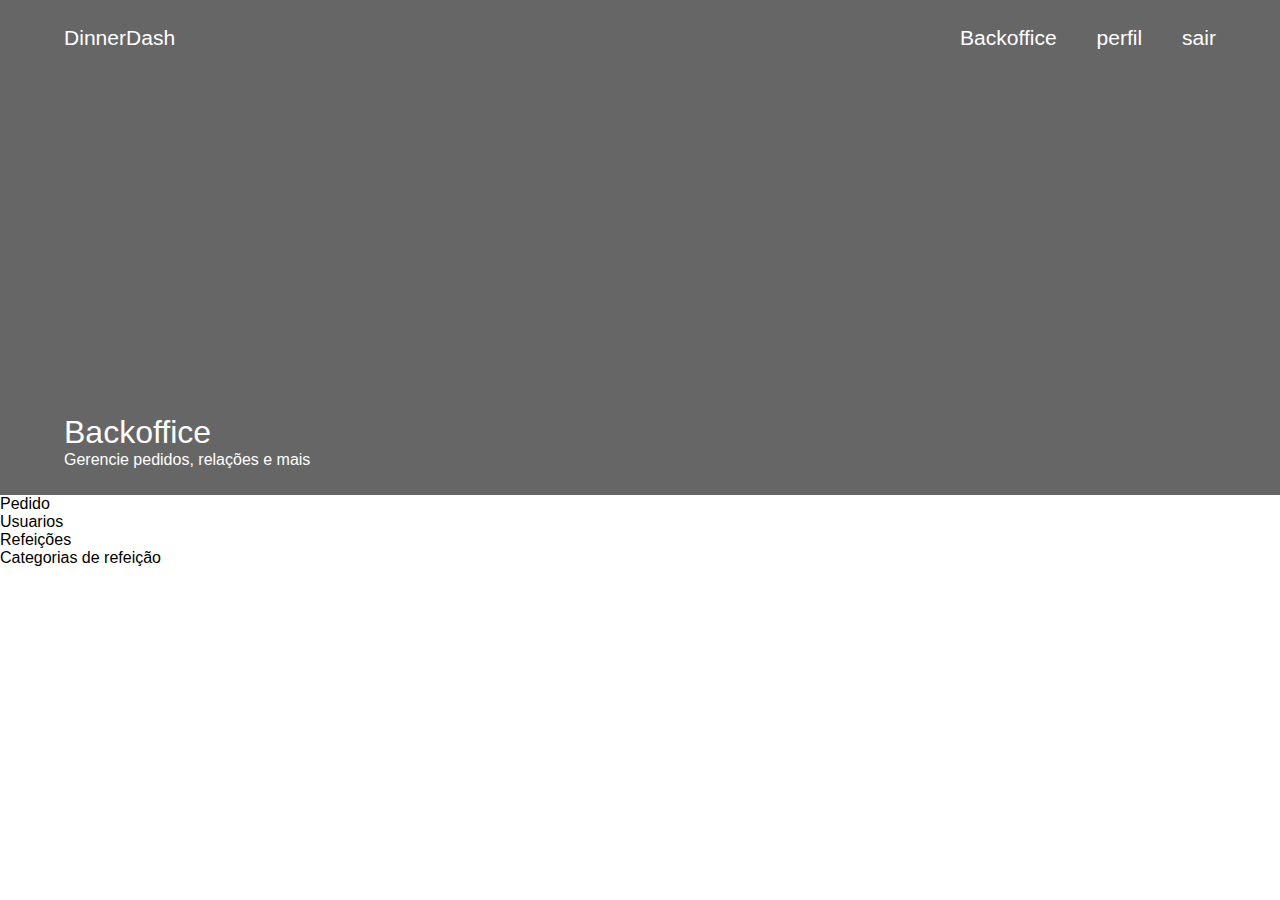
==== index2.html @ c65804d9 "Version 1 - seu-perfil criado" ====
<!DOCTYPE html>
<html lang="en">
<head>
    <meta charset="UTF-8">
    <meta http-equiv="X-UA-Compatible" content="IE=edge">
    <meta name="viewport" content="width=device-width, initial-scale=1.0">
    <link rel="stylesheet" href="/estilos/index2.css">
    <title>DinnerDash</title>
</head>
<body>
    <header>
        <div class="top-header">
            <h3>DinnerDash</h3>
            <nav>
                <h3><a href="$">Backoffice</a></h3>
                <h3>perfil</h3>
                <h3>sair</h3>
            </nav>
        </div>
        <div class="main-header">
            <h1>Backoffice</h1>
            <p>Gerencie pedidos, relações e mais</p>
        </div>
        
    </header>

    <main>
        <div class="bot-header">
            <p>Pedido</p>
            <p>Usuarios</p>
            <p>Refeições</p>
            <p>Categorias de refeição</p>
        </div>
    </main>
    <footer>

    </footer>
</body>
</html>
---- estilos/index2.css ----
*{  
    padding: 0;
    margin: 0;
    box-sizing: border-box;
    font-family: 'Montserrat', sans-serif;
    font-weight: 100;
}
a{
    cursor: pointer;
    text-decoration: none;
    color: white;
}

a:hover{
    color: rgb(38, 168, 38);
    transition: 0.3s;
}
body{
    height: 100vh;
    display: flex;
    flex-direction: column; 
}

header{
    background-image: linear-gradient(rgba(0,0,0,.6), rgba(0,0,0,.6)), url(/estilos/img_bg_backoffice_usuario.jpg);
    background-position: center;
    background-repeat: no-repeat;
    background-size: cover;
    height: 55vh;
    color: white;
    display: flex;
    flex-direction: column;
    justify-content: space-between;
    padding: 2% 5%;
   
}

.top-header{
    display: flex;
    justify-content: space-between;
    font-size: 18px;
}

nav{
    width: 20vw;
    display: flex;
    justify-content: space-between;
}



main{
    flex: 1;
}
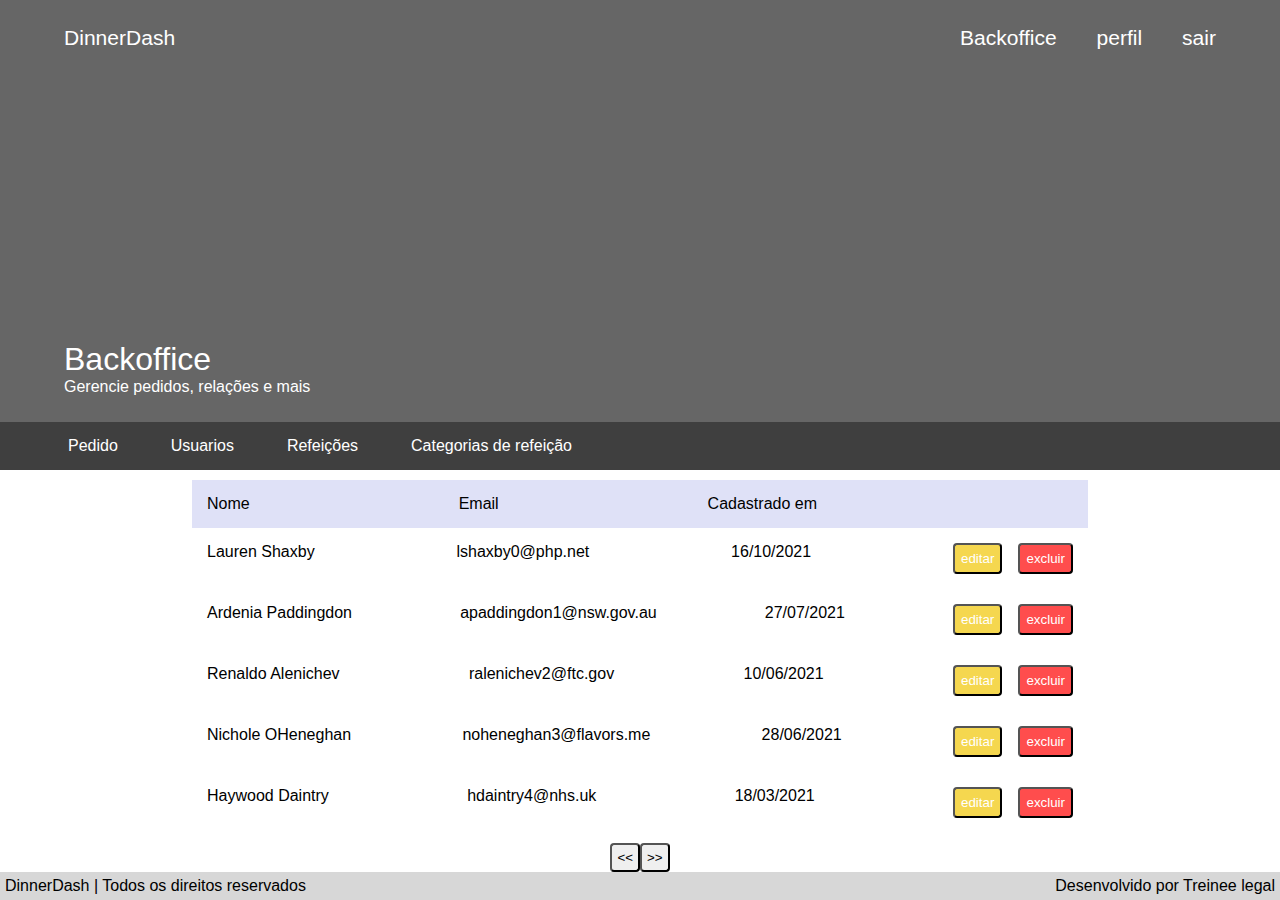
==== commit af477746: "projeto 'finalizado' :(" ====
--- a/index2.html
+++ b/index2.html
@@ -12,28 +12,60 @@
         <div class="top-header">
             <h3>DinnerDash</h3>
             <nav>
-                <h3><a href="$">Backoffice</a></h3>
-                <h3>perfil</h3>
-                <h3>sair</h3>
+                <h3><a href="/index2.html">Backoffice</a></h3>
+                <h3><a href="/index.html">perfil</a></h3>
+                <h3><a href="">sair</a></h3>
             </nav>
         </div>
         <div class="main-header">
             <h1>Backoffice</h1>
             <p>Gerencie pedidos, relações e mais</p>
         </div>
+    </header>
+    <main>
+        <div class="container-top-main">
+            <div class="top-main">
+                <p>Pedido</p>
+                <p>Usuarios</p>
+                <p>Refeições</p>
+                <p>Categorias de refeição</p>
+            </div>
+        </div>
+        <div class="container-content">
+            <div class="container-data">
+                <table>
+                    <thead>
+                        <tr id="table-data">
+                            <th>Nome</th>
+                            <th>Email</th>
+                            <th>Cadastrado em</th>
+                        </tr>
+                    </thead>
+                    <tbody id="tbody">
+                        <!-- <tr class="data-row">
+                            <td>Gabriel Magalhaes</td>
+                            <td>g.magalhaes1509@gmail.com</td>
+                            <td>15/09//2022</td>
+                            <td id="btts"><button id="editar">editar</button><button id="excluir">excluir</button></td>
+                        </tr> -->
+                    </tbody>
         
-    </header>
+                </table>
 
-    <main>
-        <div class="bot-header">
-            <p>Pedido</p>
-            <p>Usuarios</p>
-            <p>Refeições</p>
-            <p>Categorias de refeição</p>
+                <div class="container-control">
+                    <button><<</button>
+                    <div class="npages"></div>
+                    <button>>></button>
+                </div>
+            </div>
         </div>
     </main>
     <footer>
-
+        <span><strong>DinnerDash</strong> | Todos os direitos reservados</span>
+        <span>Desenvolvido por Treinee legal</span>
     </footer>
+    <script src="/bd/data.js"></script>
+    <script src="/scripts/backoffice.js"></script>
+    
 </body>
 </html>--- a/estilos/index2.css
+++ b/estilos/index2.css
@@ -26,7 +26,7 @@
     background-position: center;
     background-repeat: no-repeat;
     background-size: cover;
-    height: 55vh;
+    height: 50vh;
     color: white;
     display: flex;
     flex-direction: column;
@@ -51,4 +51,94 @@
 
 main{
     flex: 1;
+    display: flex;
+    flex-direction: column;
 }
+
+.container-top-main{
+    background-color: rgb(63, 63, 63);
+}
+
+.top-main{
+    max-width: 50vw;
+    min-width: 100px;
+    color: white;
+    display: flex;
+    justify-content: space-evenly;
+    padding: 15px;
+}
+
+/* =-=-=-=-=-=-=-=-=-=-=-=-=-=-=--=-=-=- */
+.container-content{
+    display: flex;
+    justify-content: center;
+    align-items: center;
+}
+
+table{
+    display: flex;
+    flex-direction: column;
+    align-items: center;
+    margin-top: 10px;
+}
+
+thead{
+    background-color: rgba(190, 193, 238, 0.486);
+    width: 70vw;
+}
+
+#table-data{
+    width: 50vw;
+    display: flex;
+    justify-content: space-between;
+    padding: 15px;
+    border-radius: 4px;
+}
+
+tbody{
+    width: 70vw;
+}
+
+.data-row{
+    display: flex;
+    justify-content: space-between;
+    padding: 15px;
+    border-radius: 4px;
+}
+
+td button{
+    padding: 6px;
+    border-radius: 4px;
+    color: white;
+}
+#btts{
+    width: 120px;
+    display: flex;
+    justify-content: space-between;
+}
+
+#editar{
+    background-color: rgba(243, 205, 34, 0.795);
+}
+#excluir{
+    background-color: rgba(255, 0, 0, 0.699);
+}
+
+.container-control{
+    display: flex;
+    justify-content: center;
+    margin-top: 10px;
+}
+
+.container-control button{
+    padding: 5px;
+    border-radius: 4px;
+}
+/* =-=-=-=-=-=-=-=-=-=-===-=-=-=-=-=-=-=-=- */
+
+footer{
+    background-color: rgba(128, 128, 128, 0.315);
+    padding: 5px;
+    display: flex;
+    justify-content: space-between
+}